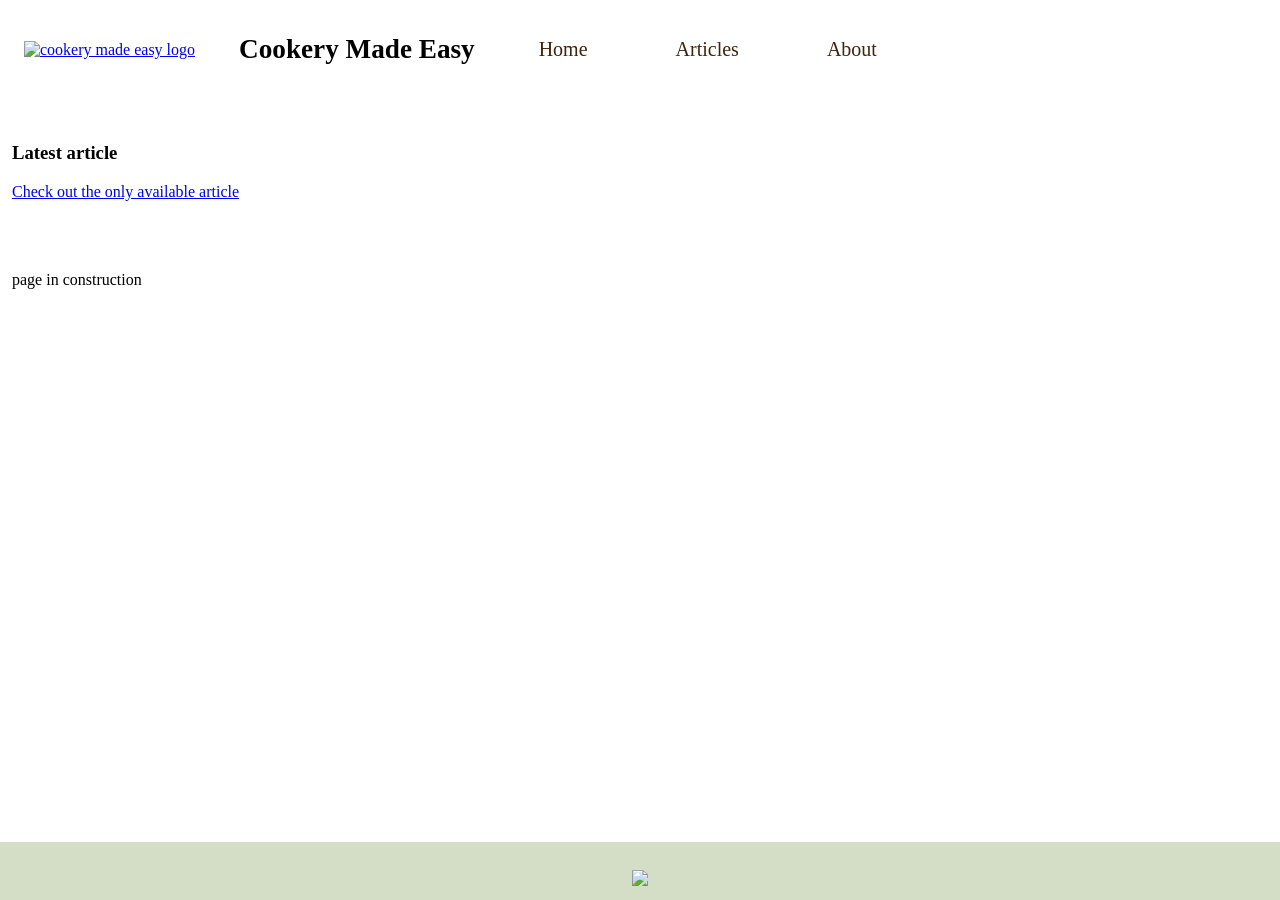
==== index.html @ e982783a "fixing zoomed in issue + mobile icon - adding user-scalable=0; to try to prevent mobile website from" ====
<!-- tabs:
 https://www.youtube.com/watch?v=oLqdy95LZSw&t=1s
-->

<!-- pagefind indexing:
npx -y pagefind --site C:\Users\leyla\Desktop\website\cookery_made_easy --serve (normally can leave --serve out)
-->

<!DOCTYPE html>
<html>
    <head><!-- info about the website, css files, js files... -->
        <link href="styles.css" rel="stylesheet">
        <script src="script.js"></script>
        <script src="navbar_and_basics.js"></script>
        <script src="/pagefind/pagefind-component-ui.js" type="module"></script>
        
        
        
       <title>Cookery made easy - Home</title>
    </head>


    <body><!-- main content, everything visible to be written here-->
        <div  class="home_div">
        <h3>Latest article</h3>
        <a href = articles_pages\salt.html>Check out the only available article </a>
        <br><br><br><br>
        <p>page in construction</p>
        </div>
           
    </body>
</html>
---- styles.css ----
/*--- GLOBAL VARS ---*/
:root { 
  --font-size-navbar: 20px;
  --font-size-navbar-title: 16px;
  --hover-color: #adbb97;
  --tab-color: rgb(65, 35, 11);
  --move-up-on-hover: translate(0%, -5%); 
  --footer-color: #d4ddc5; 
}

/*for debugging divs*/
/*border: 3px solid rgba(0, 0, 0, 0.247);*/



body div:not(.footer){
  padding-left: 0.75em;
  padding-right: 0.75em;
}

.topbar{
  padding-top: 1em;
}

/*--- TOPBAR ---*/
/*Parent*/
.topbar{ /*main topbar container*/
    display: flex;
    justify-content: center;
    flex-wrap: wrap;
    align-items: center;
    gap: 20px;
    padding-bottom: 40px;
}

/*Children*/

/*NAVBAR*/
.navbar{
  display: flex;
  flex-wrap: wrap;
  align-items: center;
  padding-left: 30px;
}

.navbar ul{
    display: flex;
    list-style-type: none; /*remove list points*/
    gap: 3em;
    padding: 0; /*prevent weird padding on the right*/
}

.navbar a{
    color: var(--tab-color);
    text-decoration: none; /*remove underline*/
    padding: 20px; 
}

/*move hovered tab up + color*/
.navbar a:hover:not(.logo){
    transform: var(--move-up-on-hover);
    color: var(--hover-color);
}

/*decide font size tabs*/
.navbar li{
    font-size: var(--font-size-navbar);
} 


.searchbar{
  width: 20%;
  min-width: 250px;
}

@media(min-width: 992px){
  #searchbar {
     margin-left: auto;
     padding-right: 20px;
  }
}


/*NAME*/
.name{
  flex-shrink: 5;
}

.name h1{
  font-size: 170%;
}

/*dynamically hide website name if on a narrow screen*/
@media(max-width: 600px){
  .name {
     display:none
  }
}

/*currently not working, meant to show which tab you're on*/
/* .active { 
  text-shadow:0px 0px 1px black; 
} */

/*--- ARTICLE ---*/
/*ARTICLE TABS*/
/* Style the tab */
.tab {
  overflow: hidden;
  border: 1px solid #ccc;
  background-color: #d4ddc5;
  display:inline-block;
  margin-left: 1.5em;
  margin-left: 1em;
  margin-right: 1em;
}

@media(max-width: 500px){
  .tab {
    display: flex;
    justify-content: center;
  }
}

/* Style the buttons that are used to open the tab content */
.tab button {
  background-color: inherit;
  float: left;
  border: none;
  outline: none;
  cursor: pointer;
  font-size: 14px;
  padding: 10px 20px;
  transition: 0.3s;
}

/* Change background color of buttons on hover */
.tab button:hover {
  transform: translate(0%, -5%);
}

/* Create an active/current tablink class */
.tab button.active {
  text-shadow:0px 0px 1px black;
}

/*TABS CONTENT*/
.tabcontent {
  display: none;
  padding: 6px 12px;
}

/* iframe */
.tabcontent iframe {
  border-style: none;
  min-height: 500px; /* necessary to display content in not opened by default tabs*/
  width: 100%;
  height: 0vh;
  border: none;
  overflow:hidden;
}


/*KEYPOINTS STYLING*/
dt{
  font-weight: bold;
  margin-top: 1em;
}

dd{
  display: list-item; /*treat it like list*/
  list-style-type: disc; /*add list bullet point*/
}

/*--- FOOTER ---*/
body{ /*set the body to take minimum the whole page*/
  min-height: 100vh;
  margin: 0;
  display: grid;
  grid-template-rows: auto 1fr auto;
}


.footer {
  display: grid;
  justify-content: center;
  background-color: var(--footer-color);
  padding: 10px 0px 10px 0px; /*top, right, bottom, left*/
  margin-top: auto; /*footer is part of the body, and always sits at the bottom*/
}

.img_footer {
  height: auto; 
  width: auto; 
  max-width: 30px; 
  max-height: 30px;
}


/*Sources*/
.sources_list{
  list-style-type: none;
  padding: 0;
}

.sources_list li{
  padding-bottom: 5px;
}

/*article title*/
#article_title {
  display: grid;
  justify-content: center;
  font-family: "Aclonica"
}

h2 {
  font-family: "Arial"
}



/*--- INDEX ---*/

.article_title {
	display: inline-block;
	margin-left: 2em;
}

.sub_article_title {
	display: inline-block;
	margin-left: 3em;
}
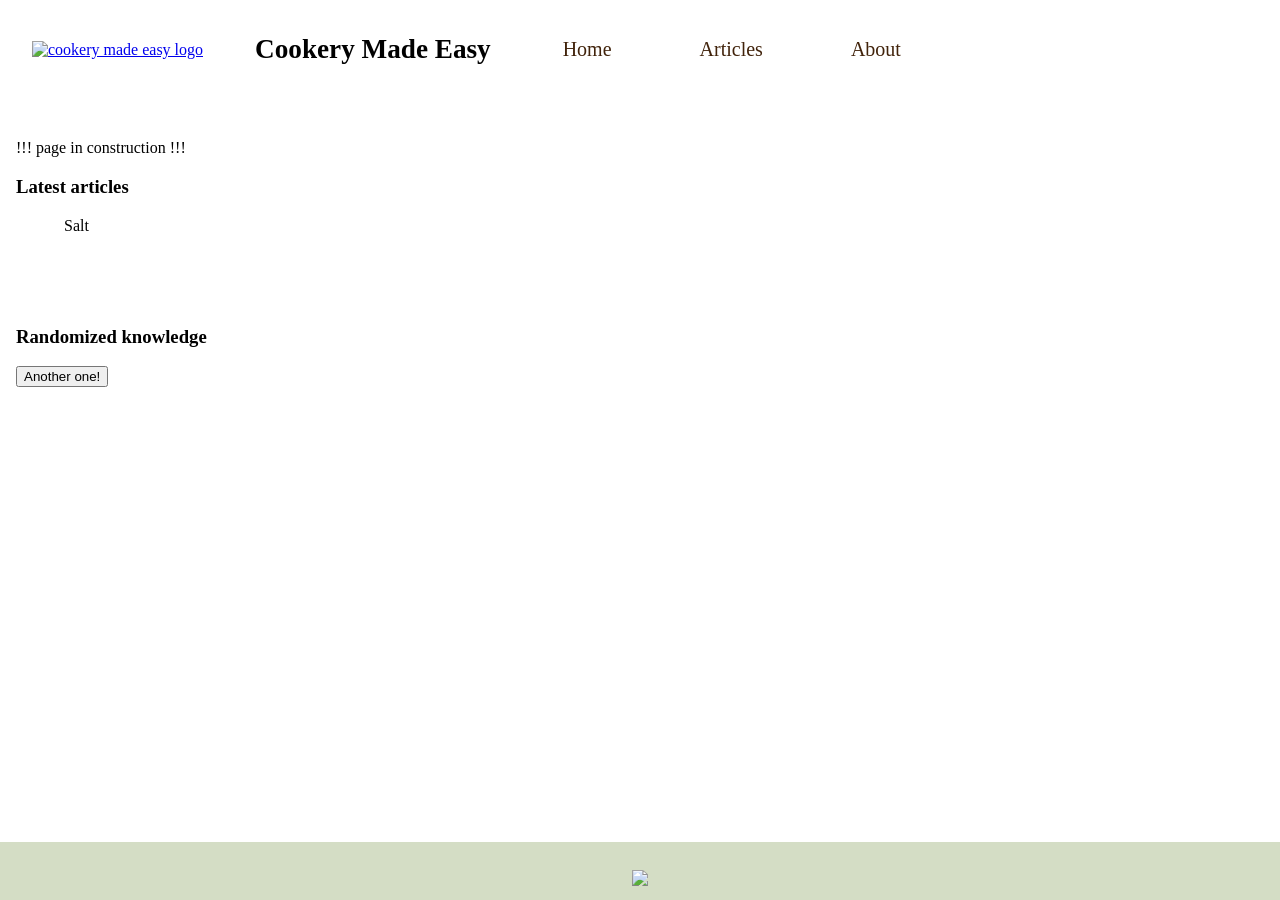
==== commit f95828b1: "Salt article complete - added salt.html" ====
--- a/index.html
+++ b/index.html
@@ -22,10 +22,29 @@
 
     <body><!-- main content, everything visible to be written here-->
         <div  class="home_div">
-        <h3>Latest article</h3>
-        <a href = articles_pages\salt.html>Check out the only available article </a>
+            <p>!!! page in construction !!!</p>
+
+        <h3>Latest articles</h3>
+        <template id="latest_article_template">
+            <div>
+                <a class = "article_title"></a>
+                <a href=""><img src="" style="width:70px;height:70px;"></a>
+            </div>     
+        </template> 
+        
+        <!--CALL TEMPLATE-->
+        <div id="latest_articles_list"></div>
+
+        <!-- test template  -->
+        <div id="testing_home_template">
+                <a class = "article_title">Salt</a>
+                <a href="" class = "article_img"><img src=""></a>
+        </div>  
+
         <br><br><br><br>
-        <p>page in construction</p>
+        <h3>Randomized knowledge</h3>
+        <button id="random_article" onclick="">Another one!</button>
+
         </div>
            
     </body>
--- a/styles.css
+++ b/styles.css
@@ -11,16 +11,36 @@
 /*for debugging divs*/
 /*border: 3px solid rgba(0, 0, 0, 0.247);*/
 
+#testing_home_template{
+  display: grid;
+  align-items: center;
+}
+
+#testing_home_template .article_title,
+#testing_home_template .article_img{
+  grid-row: 1;
+  grid-column: 1;
+}
+
+
+
+
+
+
+/*--- SEARCHBAR ---*/
+pagefind-modal-trigger {
+    display: inline-block;
+    width: 100%; /*change searchbar width*/
+}
 
 
 body div:not(.footer){
-  padding-left: 0.75em;
-  padding-right: 0.75em;
-}
-
-.topbar{
-  padding-top: 1em;
-}
+  padding-left: 1em;
+  padding-right: 1em;
+  ;
+}
+
+
 
 /*--- TOPBAR ---*/
 /*Parent*/
@@ -31,6 +51,7 @@
     align-items: center;
     gap: 20px;
     padding-bottom: 40px;
+    padding-top: 1em;
 }
 
 /*Children*/
@@ -67,13 +88,12 @@
     font-size: var(--font-size-navbar);
 } 
 
-
 .searchbar{
   width: 20%;
   min-width: 250px;
 }
 
-@media(min-width: 992px){
+@media(min-width: 768px){
   #searchbar {
      margin-left: auto;
      padding-right: 20px;
@@ -81,7 +101,7 @@
 }
 
 
-/*NAME*/
+/*WEBSITE NAME*/
 .name{
   flex-shrink: 5;
 }
@@ -102,15 +122,28 @@
   text-shadow:0px 0px 1px black; 
 } */
 
+
 /*--- ARTICLE ---*/
 /*ARTICLE TABS*/
+
+/*article title*/
+#article_title {
+  display: grid;
+  justify-content: center;
+  font-family: "Aclonica";
+  grid-row: 1;
+}
+
+h2 {
+  font-family: "Arial"
+}
+
 /* Style the tab */
 .tab {
   overflow: hidden;
   border: 1px solid #ccc;
   background-color: #d4ddc5;
   display:inline-block;
-  margin-left: 1.5em;
   margin-left: 1em;
   margin-right: 1em;
 }
@@ -157,9 +190,8 @@
   width: 100%;
   height: 0vh;
   border: none;
-  overflow:hidden;
-}
-
+  overflow: hidden;
+}
 
 /*KEYPOINTS STYLING*/
 dt{
@@ -172,14 +204,14 @@
   list-style-type: disc; /*add list bullet point*/
 }
 
+
 /*--- FOOTER ---*/
-body{ /*set the body to take minimum the whole page*/
+body{ /*set the body to take minimum the whole page so that the footer sits at the bottom even for short pages*/
   min-height: 100vh;
   margin: 0;
   display: grid;
   grid-template-rows: auto 1fr auto;
 }
-
 
 .footer {
   display: grid;
@@ -197,7 +229,8 @@
 }
 
 
-/*Sources*/
+
+/*--- SOURCES ---*/
 .sources_list{
   list-style-type: none;
   padding: 0;
@@ -207,21 +240,9 @@
   padding-bottom: 5px;
 }
 
-/*article title*/
-#article_title {
-  display: grid;
-  justify-content: center;
-  font-family: "Aclonica"
-}
-
-h2 {
-  font-family: "Arial"
-}
-
 
 
 /*--- INDEX ---*/
-
 .article_title {
 	display: inline-block;
 	margin-left: 2em;
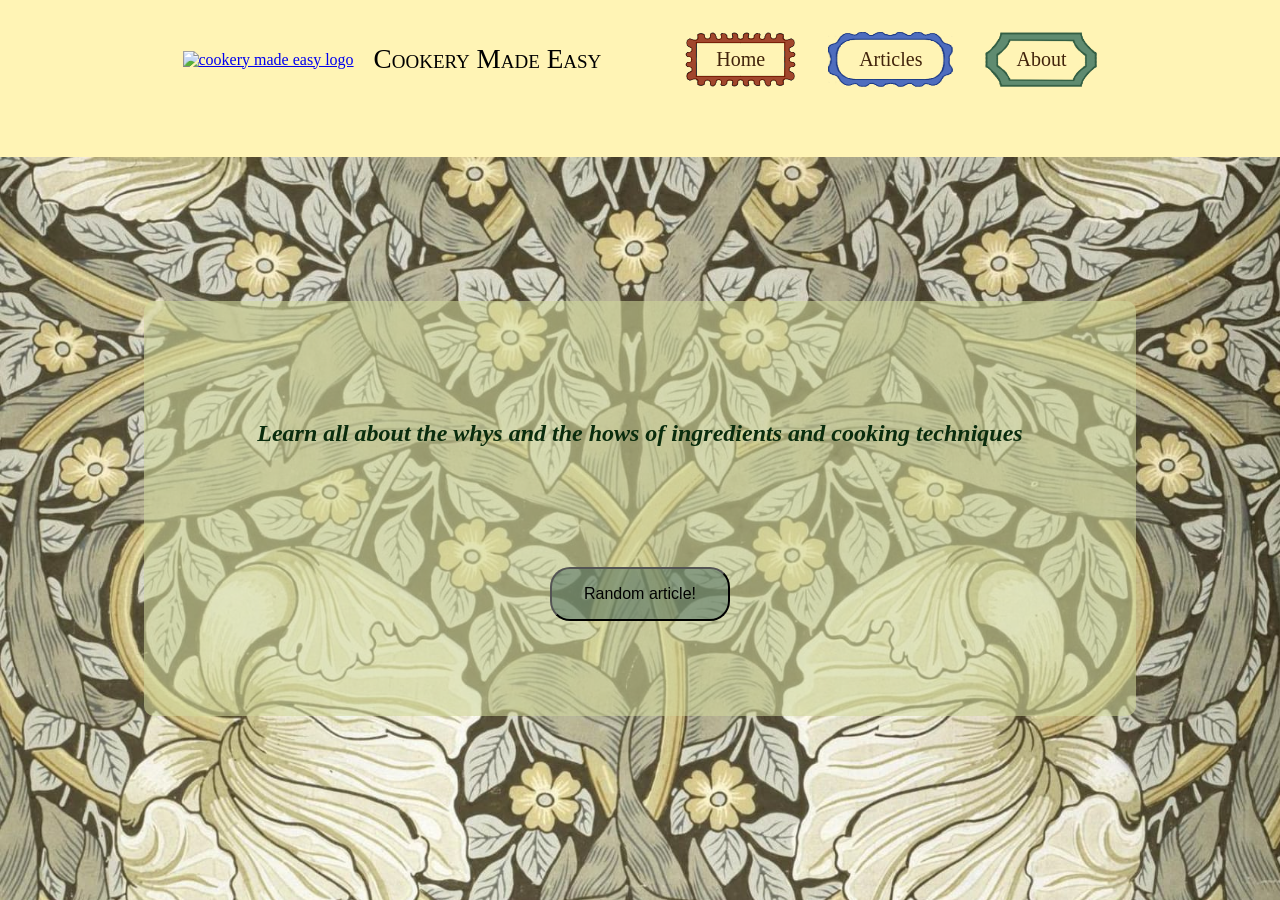
==== commit 1a3295e5: "basic homepage with functional random button - homepage looking like sth - function take me to a ran" ====
--- a/index.html
+++ b/index.html
@@ -20,31 +20,17 @@
     </head>
 
 
-    <body><!-- main content, everything visible to be written here-->
-        <div  class="home_div">
-            <p>!!! page in construction !!!</p>
-
-        <h3>Latest articles</h3>
-        <template id="latest_article_template">
-            <div>
-                <a class = "article_title"></a>
-                <a href=""><img src="" style="width:70px;height:70px;"></a>
-            </div>     
-        </template> 
+    <body id="home_body"><!-- main content, everything visible to be written here-->
+        <div  class="home_div" id="home_div">
         
-        <!--CALL TEMPLATE-->
-        <div id="latest_articles_list"></div>
-
-        <!-- test template  -->
-        <div id="testing_home_template">
-                <a class = "article_title">Salt</a>
-                <a href="" class = "article_img"><img src=""></a>
-        </div>  
-
-        <br><br><br><br>
-        <h3>Randomized knowledge</h3>
-        <button id="random_article" onclick="">Another one!</button>
-
+        <section>
+            <h3>Learn all about the whys and the hows of ingredients and cooking techniques</h3>
+        </section>    
+            
+        <section>
+            <a id="link_button_random_artcl"><button id="random_article" onclick="">Random article!</button></a>
+        </section> 
+        
         </div>
            
     </body>
--- a/styles.css
+++ b/styles.css
@@ -1,31 +1,76 @@
 /*--- GLOBAL VARS ---*/
 :root { 
+  --move-up-on-hover: translate(0%, -5%); 
+
+  /*font sizes*/
   --font-size-navbar: 20px;
   --font-size-navbar-title: 16px;
-  --hover-color: #adbb97;
+  
+  /*fonts*/
+  --website-name-font: "Lucida Console", "Courier New", monospace;
+  --article-title-font: "Consolas";
+
+  /*colors*/
+  --topbar-bg-color: #FFF4B5;
+  --website-bg-color: #8B8863;
+  --article-title-color: #092c0d;
+  --footer-color: #d4ddc5; 
+  --hover-color: #46611d;
   --tab-color: rgb(65, 35, 11);
-  --move-up-on-hover: translate(0%, -5%); 
-  --footer-color: #d4ddc5; 
+
+  /*images*/
+  --morris-pattern_article: url("images\\morris_1_compressed.png");
+  --morris-pattern_about: url("images\\morris_2_compressed_bis.jpg");
+  --morris-pattern_index: url("images\\morris_3_compressed.jpg");
+  --morris-pattern_home: url("images\\william.jpg");
 }
 
 /*for debugging divs*/
 /*border: 3px solid rgba(0, 0, 0, 0.247);*/
 
-#testing_home_template{
-  display: grid;
-  align-items: center;
-}
-
-#testing_home_template .article_title,
-#testing_home_template .article_img{
-  grid-row: 1;
-  grid-column: 1;
-}
-
-
-
-
-
+#about_body{
+  background-image: var(--morris-pattern_about);
+  background-size: 20%;
+}
+
+#about_div{
+  background-color: var(--topbar-bg-color);
+  margin: 4em 2em 0em;
+  border-radius: 10px;
+  background-size: 10%;
+}
+
+#index_body{
+  background-image: var(--morris-pattern_index);
+  background-size: 30%;
+}
+
+#index_div{
+  background-color: var(--topbar-bg-color);
+  margin: 4em 2em 0em;  
+  border-radius: 10px;
+}
+
+#home_body{
+  background-image: var(--morris-pattern_home);
+  background-size: cover;
+}
+
+#home_div{
+  background-color: #d0d89b94;
+  margin: 9em 9em 8em;  
+  border-radius: 10px;
+}
+
+.article_page{
+  background-image: var(--morris-pattern_article);
+  background-position: 60%;
+  background-size: 30%;
+}
+
+/* body{
+  background-color: var(--website-bg-color);
+} */
 
 /*--- SEARCHBAR ---*/
 pagefind-modal-trigger {
@@ -33,12 +78,13 @@
     width: 100%; /*change searchbar width*/
 }
 
-
 body div:not(.footer){
   padding-left: 1em;
   padding-right: 1em;
   ;
 }
+
+
 
 
 
@@ -50,8 +96,9 @@
     flex-wrap: wrap;
     align-items: center;
     gap: 20px;
-    padding-bottom: 40px;
+    padding-bottom: 1em;
     padding-top: 1em;
+    background-color: var(--topbar-bg-color);
 }
 
 /*Children*/
@@ -64,17 +111,26 @@
   padding-left: 30px;
 }
 
+#logo{
+  padding-right: 0;
+}
+
+#name{
+  padding-left: 0;
+}
+
 .navbar ul{
     display: flex;
     list-style-type: none; /*remove list points*/
-    gap: 3em;
+    gap: 2em;
     padding: 0; /*prevent weird padding on the right*/
+    padding-left: 2em;
 }
 
 .navbar a{
     color: var(--tab-color);
     text-decoration: none; /*remove underline*/
-    padding: 20px; 
+    padding: 15px; 
 }
 
 /*move hovered tab up + color*/
@@ -88,99 +144,157 @@
     font-size: var(--font-size-navbar);
 } 
 
+
+
+/*frames for navbar*/
+#home_button{
+    border: 1rem solid transparent; /* width, style, color*/
+    border-image-source: url('images\\frame_red.png'); /*make sure image is cropped close, see tool backend here: https://css-tricks.com/almanac/properties/b/border-image/ */
+    border-image-slice: 30;
+}
+
+#articles_button{
+    border: 1rem solid transparent; /* width, style, color*/
+    border-image-source: url('images\\frame_blue.png'); /*make sure image is cropped close, see tool backend here: https://css-tricks.com/almanac/properties/b/border-image/ */
+    border-image-slice: 35 22;
+  }
+
+#about_button{
+    border: 1rem solid transparent; /* width, style, color*/
+    border-image-source: url('images\\frame_green.png'); /*make sure image is cropped close, see tool backend here: https://css-tricks.com/almanac/properties/b/border-image/ */
+    border-image-slice: 50 80;
+    border-image-width: 30px 48px;
+}
+
+
+
+/*SEARCHBAR*/
 .searchbar{
   width: 20%;
   min-width: 250px;
 }
 
-@media(min-width: 768px){
-  #searchbar {
-     margin-left: auto;
-     padding-right: 20px;
-  }
-}
-
-
 /*WEBSITE NAME*/
 .name{
   flex-shrink: 5;
+  /* font-family: var(--website-name-color); */
+  font-family: Georgia, serif;
+  font-variant: small-caps;
 }
 
 .name h1{
   font-size: 170%;
-}
-
-/*dynamically hide website name if on a narrow screen*/
-@media(max-width: 600px){
-  .name {
-     display:none
-  }
-}
+   font-weight: normal;
+}
+
 
 /*currently not working, meant to show which tab you're on*/
-/* .active { 
+ .active { 
   text-shadow:0px 0px 1px black; 
-} */
-
+} 
+
+
+/*--- HOMEPAGE ---*/
+.home_div{
+  display: flex;
+  justify-content: space-evenly;
+  flex-direction: column;
+  align-items: center;
+}
+
+
+.home_div h3{
+  font-size: 150%;
+  font-family: var(--article-title-font);
+  font-style: italic;
+  color: var(--article-title-color);
+}
+
+.home_div button{
+  background-color: #3d60537c;
+  border-radius: 20px;
+  padding: 16px 32px;
+  text-align: center;
+  font-size: 16px;
+  cursor: pointer;
+}
 
 /*--- ARTICLE ---*/
 /*ARTICLE TABS*/
 
 /*article title*/
-#article_title {
+#all_about_title {
   display: grid;
   justify-content: center;
-  font-family: "Aclonica";
   grid-row: 1;
-}
-
-h2 {
-  font-family: "Arial"
+  padding-top: 4em;
+  color: var(--article-title-color);
+  font-size: 16px;
+  font-style: italic;
+}
+
+#all_about_title em{
+  font-size: 38px;
+  font-style: normal;
+  font-family: var(--article-title-font);
+}
+
+#all_about_title h2{
+  background-color: var(--topbar-bg-color);
+  border-radius: 50%;
+  width: auto;
+  height: auto;
+  padding: 20px 40px;
+  border-style: solid;
+  border-width: 5%;
+  border-color: #092c0d;
+
 }
 
 /* Style the tab */
 .tab {
   overflow: hidden;
-  border: 1px solid #ccc;
-  background-color: #d4ddc5;
-  display:inline-block;
-  margin-left: 1em;
-  margin-right: 1em;
-}
-
-@media(max-width: 500px){
-  .tab {
-    display: flex;
-    justify-content: center;
-  }
+  display: flex;
+  justify-content: flex-start;
+  /* border: 3px solid rgb(85, 255, 6) */
 }
 
 /* Style the buttons that are used to open the tab content */
-.tab button {
-  background-color: inherit;
+#buttons_and_iframes{
+  margin: 0px 1em 
+}
+
+.tablinks {
+  background-color: #dfd499;
   float: left;
   border: none;
   outline: none;
   cursor: pointer;
   font-size: 14px;
-  padding: 10px 20px;
+  padding: 10px 30px 10px;
   transition: 0.3s;
+  border-radius: 15px 15px 0 0;  /*top-left top-right bottom-right bottom-left*/
+  /* border: 3px solid rgb(6, 22, 255) */
 }
 
 /* Change background color of buttons on hover */
-.tab button:hover {
-  transform: translate(0%, -5%);
+.tablinks:hover {
+  transform: translate(0%, 5%);
 }
 
 /* Create an active/current tablink class */
-.tab button.active {
-  text-shadow:0px 0px 1px black;
+.tablinks.active {
+  /* text-shadow:0px 0px 1px black; */
+  background-color: var(--topbar-bg-color);
 }
 
 /*TABS CONTENT*/
 .tabcontent {
   display: none;
-  padding: 6px 12px;
+  padding: 20px 12px 6px;
+  background-color: var(--topbar-bg-color);
+  /* border: 3px solid rgb(231, 30, 30); */
+  border-radius: 10px;
 }
 
 /* iframe */
@@ -216,7 +330,8 @@
 .footer {
   display: grid;
   justify-content: center;
-  background-color: var(--footer-color);
+  /* background-color: --website-bg-color; */
+  background-color: transparent;
   padding: 10px 0px 10px 0px; /*top, right, bottom, left*/
   margin-top: auto; /*footer is part of the body, and always sits at the bottom*/
 }
@@ -253,3 +368,43 @@
 	margin-left: 3em;
 }
 
+
+
+/*--- RESPONSIVENESS ---*/
+@media(min-width: 768px){
+  #searchbar {
+     margin-left: auto;
+     padding-right: 20px;
+  }
+}
+
+@media(max-width: 768px){
+  .navbar ul{
+    padding-left: 0;
+  }
+
+  #buttons_and_iframes{        
+    margin: 0px
+  }
+
+  #index_div{        
+    margin: 1em
+  }
+
+  #about_div{        
+    margin: 1em
+  }
+}
+
+/*dynamically hide website name if on a narrow screen*/
+@media(max-width: 600px){
+  .name {
+     display:none
+  }
+
+  .tab {
+    display: flex;
+    justify-content: center;
+  }
+}
+
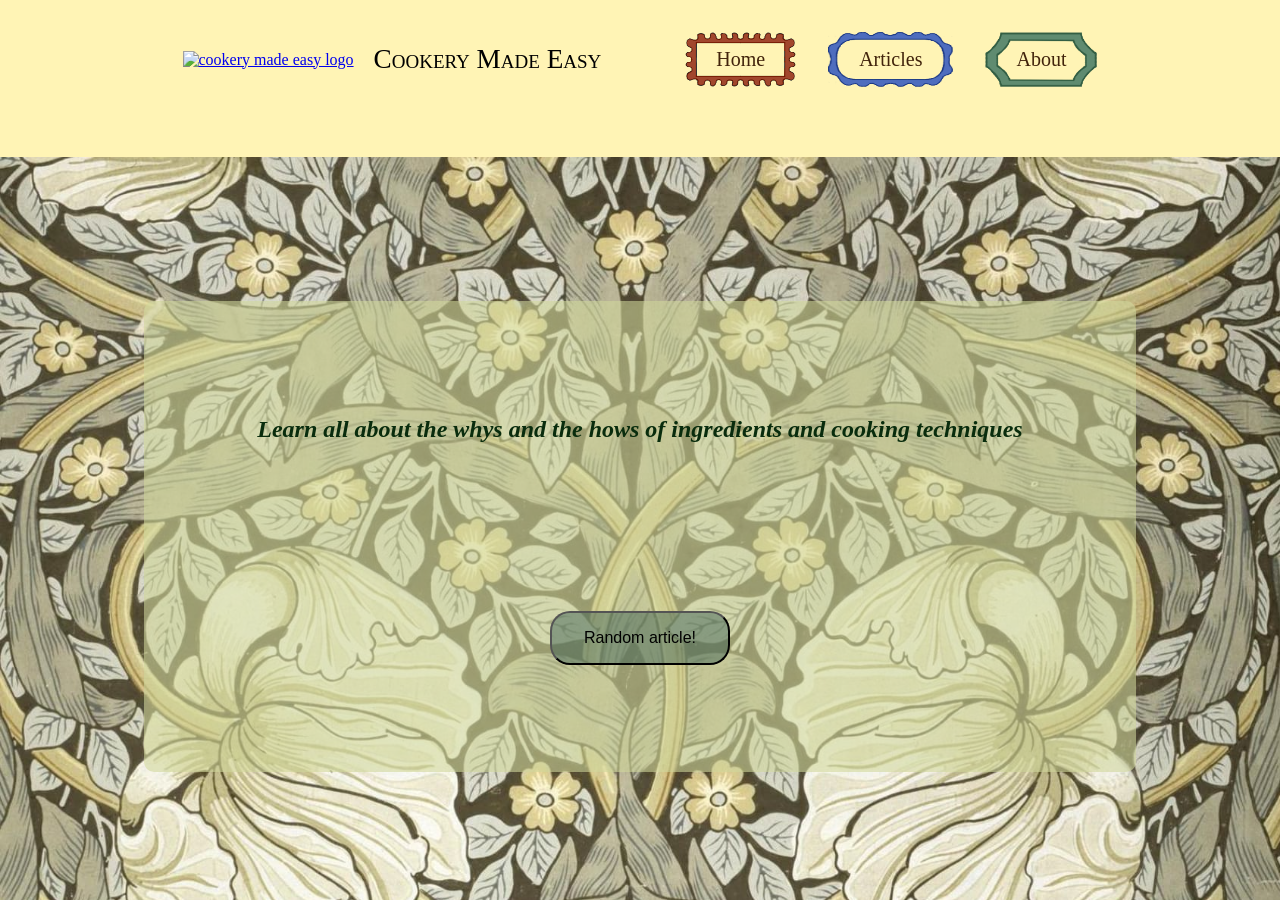
==== commit 0a848ac9: "Small homepage improvements - phone responsiveness - centered text - margin bottom button" ====
--- a/index.html
+++ b/index.html
@@ -24,7 +24,7 @@
         <div  class="home_div" id="home_div">
         
         <section>
-            <h3>Learn all about the whys and the hows of ingredients and cooking techniques</h3>
+            <h3>Learn all about the whys and the hows of ingredients and cooking techniques</h3><br><br>
         </section>    
             
         <section>
--- a/styles.css
+++ b/styles.css
@@ -42,7 +42,7 @@
 
 #index_body{
   background-image: var(--morris-pattern_index);
-  background-size: 30%;
+  background-size: 20%;
 }
 
 #index_div{
@@ -66,6 +66,10 @@
   background-image: var(--morris-pattern_article);
   background-position: 60%;
   background-size: 30%;
+}
+
+.tabcontent{
+  margin-bottom: 2em;
 }
 
 /* body{
@@ -200,6 +204,7 @@
   justify-content: space-evenly;
   flex-direction: column;
   align-items: center;
+  text-align: center;
 }
 
 
@@ -217,6 +222,23 @@
   text-align: center;
   font-size: 16px;
   cursor: pointer;
+  margin: 16px;
+}
+
+#about_div{
+  display: flex;
+  flex-direction: column;
+  align-items: center;
+}
+
+#about_div p{
+   text-align: center;
+   padding-bottom: 2em;
+}
+
+#about_div h3{
+  padding-top: 2em;
+  margin: 0px;
 }
 
 /*--- ARTICLE ---*/
@@ -394,6 +416,10 @@
   #about_div{        
     margin: 1em
   }
+
+  #home_div{
+    margin: 4em 4em 3em
+  }
 }
 
 /*dynamically hide website name if on a narrow screen*/
